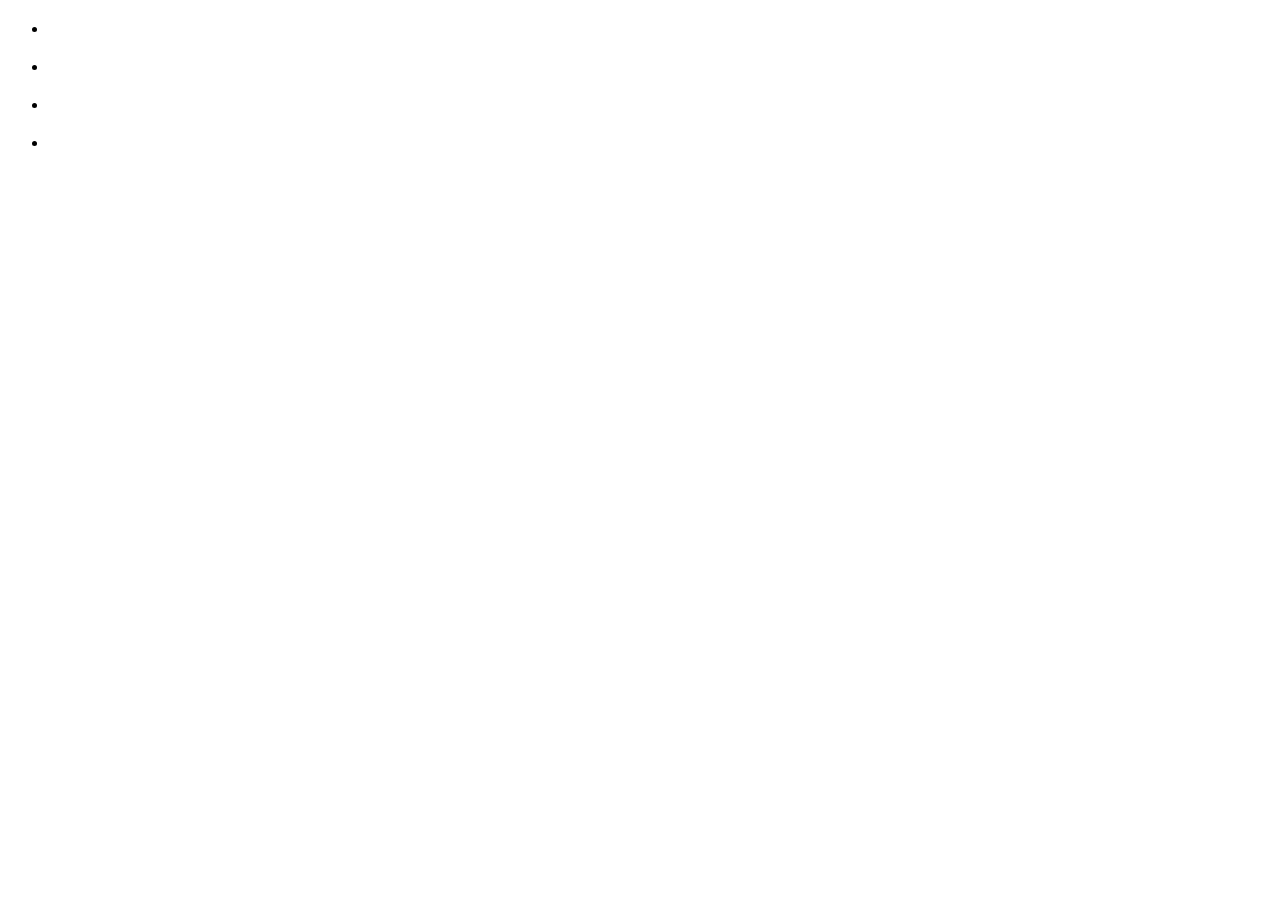
==== Project X/html files/junglesafari.html @ 6e9e1d04 "hgfh" ====
<!DOCTYPE html>
<html lang="en">
<head>
    <meta charset="UTF-8">
    <meta name="viewport" content="width=device-width, initial-scale=1.0">
    <title>Document</title>
</head>
<body>
    <div class="container">
        <ul id="cards">
            <li class="card" id="card">
                <div class="card-body">
                    <h2></h2>
                </div>
            </li>
            <li class="card" id="card">
                <div class="card-body">
                    <h2></h2>
                </div>
            </li>
            <li class="card" id="card">
                <div class="card-body">
                    <h2></h2>
                </div>
            </li>
            <li class="card" id="card">
                <div class="card-body">
                    <h2></h2>
                </div>
            </li>
        </ul>
    </div>
</body>
</html>
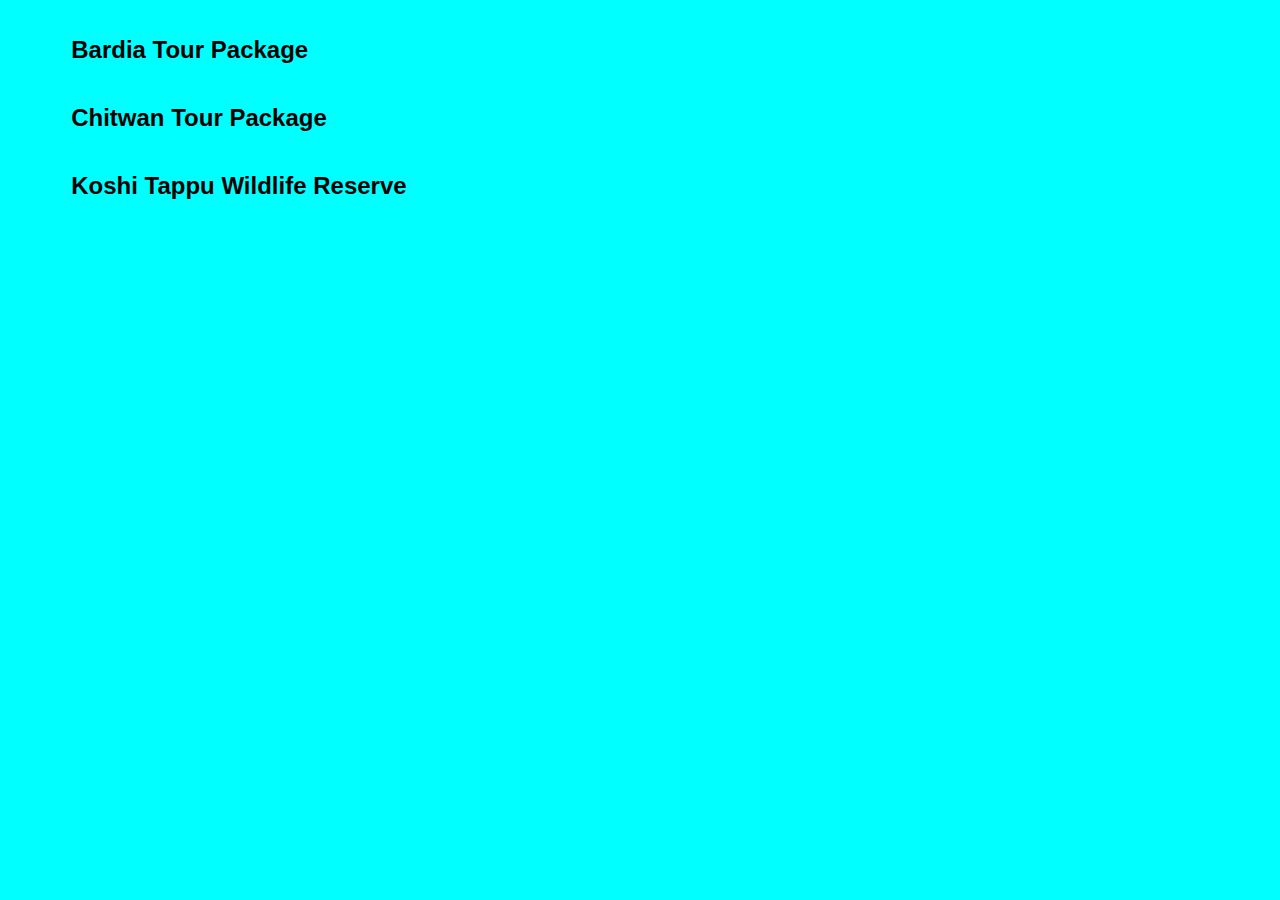
==== commit bfb1241b: "vf" ====
--- a/Project X/html files/junglesafari.html
+++ b/Project X/html files/junglesafari.html
@@ -4,28 +4,24 @@
     <meta charset="UTF-8">
     <meta name="viewport" content="width=device-width, initial-scale=1.0">
     <title>Document</title>
+    <link rel="stylesheet" href="/Project X/CSS/junglesafari.css">
 </head>
 <body>
     <div class="container">
         <ul id="cards">
             <li class="card" id="card">
                 <div class="card-body">
-                    <h2></h2>
+                    <h2>Bardia Tour Package</h2>
                 </div>
             </li>
             <li class="card" id="card">
                 <div class="card-body">
-                    <h2></h2>
+                    <h2>Chitwan Tour Package</h2>
                 </div>
             </li>
             <li class="card" id="card">
                 <div class="card-body">
-                    <h2></h2>
-                </div>
-            </li>
-            <li class="card" id="card">
-                <div class="card-body">
-                    <h2></h2>
+                    <h2>Koshi Tappu Wildlife Reserve</h2>
                 </div>
             </li>
         </ul>
--- a/Project X/CSS/junglesafari.css
+++ b/Project X/CSS/junglesafari.css
@@ -0,0 +1,19 @@
+body{
+    background-color: aqua;
+    font-family: Arial, Helvetica, sans-serif;
+}
+.container{
+    width: 90%;
+    margin: 0 auto;
+}
+#cards{
+    list-style: none;
+    padding-left: 0;
+    display: grid;
+    grid-template-columns: 1fr;
+    grid-template-rows: repeat(var(--cards)),var(--cardheight);
+    margin-bottom: var(--cardmargin);
+}
+#card1{
+    index
+}